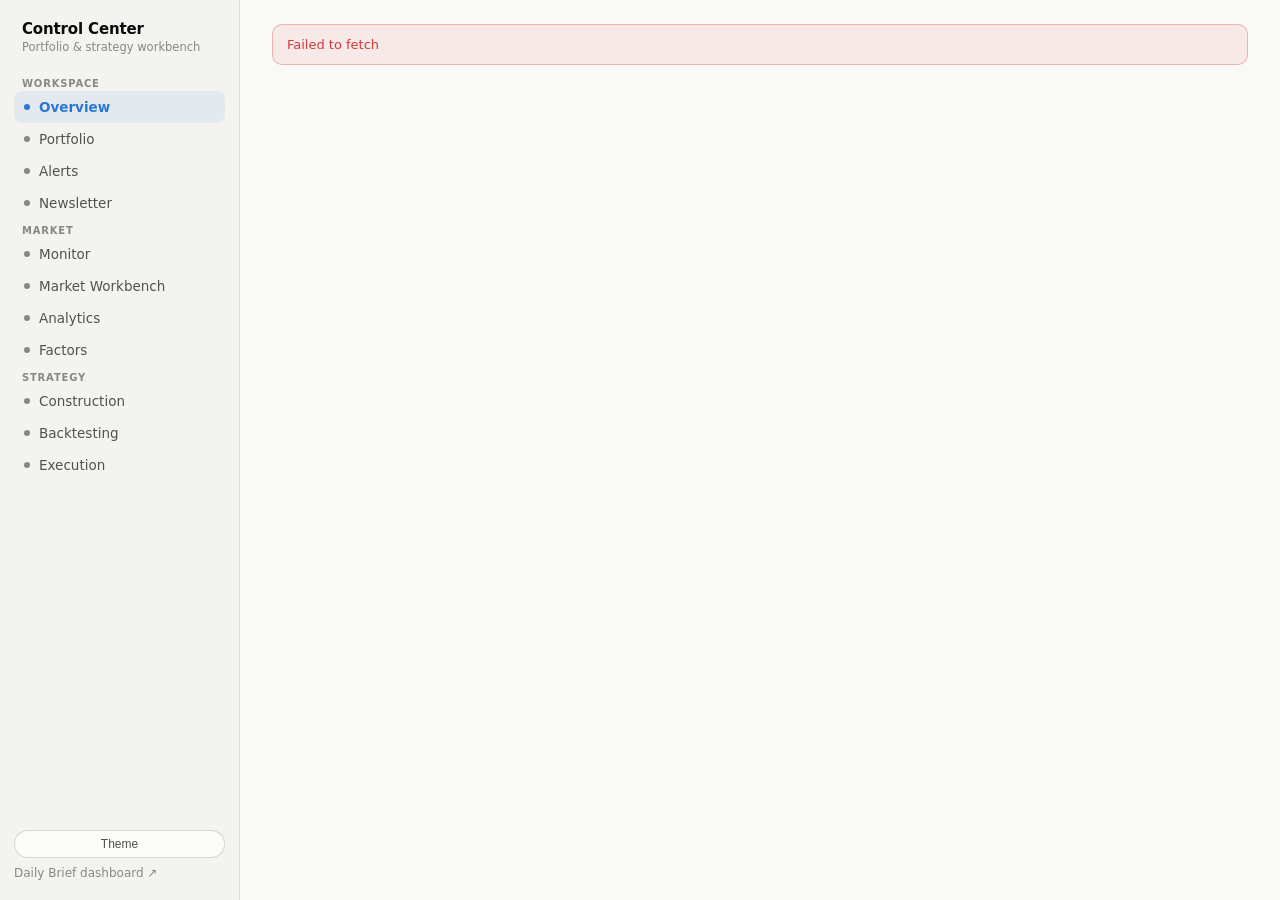
==== webapp/index.html @ 1485c7fb "Rewrite Control Center as FastAPI + Netlify web app Replaces newsletter_control_center.py (Streamlit" ====
<!doctype html>
<html lang="en">
<head>
<meta charset="utf-8">
<meta name="viewport" content="width=device-width, initial-scale=1">
<title>Control Center</title>
<meta name="description" content="Portfolio monitoring, construction, backtesting and paper-trading control center.">
<link rel="icon" href="data:image/svg+xml,<svg xmlns=%22http://www.w3.org/2000/svg%22 viewBox=%220 0 100 100%22><rect width=%22100%22 height=%22100%22 rx=%2220%22 fill=%22%232a78d6%22/><path d=%22M20 65 L40 45 L55 58 L80 30%22 stroke=%22white%22 stroke-width=%228%22 fill=%22none%22 stroke-linecap=%22round%22 stroke-linejoin=%22round%22/></svg>">
<link rel="stylesheet" href="styles.css">
<script>
  // Single place to point this at the deployed backend. localhost during
  // dev (python -m uvicorn server.main:app --port 8000), the Render URL
  // once deployed (see DESIGN_RATIONALE.md for the current value).
  window.API_BASE = (location.hostname === "localhost" || location.hostname === "127.0.0.1")
    ? "http://localhost:8000"
    : "https://portfolio-control-center-api.onrender.com";
  // Defense-in-depth only (see server/main.py's require_api_key) — the real
  // access boundary is that only you can load this page at all, since the
  // Netlify account it's on requires your own login to view any page on it.
  window.API_KEY = "";
</script>
</head>
<body>
<div class="shell">
  <nav class="sidebar">
    <div class="brand">
      <div class="mark">Control Center</div>
      <div class="tag">Portfolio &amp; strategy workbench</div>
    </div>
    <div id="nav"></div>
    <div class="bottom">
      <button class="theme-toggle" id="theme-toggle" type="button">Theme</button>
      <a class="small muted" href="https://portfolio-intelligence-brief.netlify.app" target="_blank" rel="noopener">Daily Brief dashboard ↗</a>
    </div>
  </nav>
  <main class="main" id="main">
    <div class="loading">Loading…</div>
  </main>
</div>
<script src="app.js"></script>
</body>
</html>
---- webapp/styles.css ----
/* Control Center — shares the same validated palette/tokens as the morning-
   brief dashboard (site/styles.css) so the two feel like one product, with
   a sidebar-nav layout added for a multi-page app. */
:root {
  color-scheme: light;
  --page:            #f9f9f7;
  --surface:         #fcfcfb;
  --surface-raised:  #ffffff;
  --sidebar:         #f3f3f0;
  --border:           rgba(11,11,11,0.10);
  --border-strong:    rgba(11,11,11,0.16);
  --text-primary:    #0b0b0b;
  --text-secondary:  #52514e;
  --text-muted:      #898781;
  --accent:          #2a78d6;
  --accent-wash:     rgba(42,120,214,0.08);
  --accent-ink:      #ffffff;
  --good:            #0ca30c;
  --warning:         #fab219;
  --serious:         #ec835a;
  --critical:        #d03b3b;
  --good-text:       #006300;
  --grid:            #e1e0d9;
  --baseline:        #c3c2b7;
  --radius-card: 14px;
  --radius-pill: 999px;
  --shadow-card: 0 1px 2px rgba(11,11,11,0.04), 0 8px 24px -16px rgba(11,11,11,0.10);
}
@media (prefers-color-scheme: dark) {
  :root:not([data-theme="light"]) {
    color-scheme: dark;
    --page:            #0d0d0d;
    --surface:         #1a1a19;
    --surface-raised:  #202020;
    --sidebar:         #151514;
    --border:           rgba(255,255,255,0.10);
    --border-strong:    rgba(255,255,255,0.16);
    --text-primary:    #f0efec;
    --text-secondary:  #c3c2b7;
    --text-muted:      #898781;
    --accent:          #3987e5;
    --accent-wash:     rgba(57,135,229,0.12);
    --good:            #0ca30c;
    --warning:         #fab219;
    --serious:         #ec835a;
    --critical:        #e66767;
    --good-text:       #0ca30c;
    --grid:            #2c2c2a;
    --baseline:        #383835;
    --shadow-card: 0 1px 2px rgba(0,0,0,0.3), 0 8px 24px -16px rgba(0,0,0,0.6);
  }
}
:root[data-theme="dark"] {
  color-scheme: dark;
  --page: #0d0d0d; --surface: #1a1a19; --surface-raised: #202020; --sidebar: #151514;
  --border: rgba(255,255,255,0.10); --border-strong: rgba(255,255,255,0.16);
  --text-primary: #f0efec; --text-secondary: #c3c2b7; --text-muted: #898781;
  --accent: #3987e5; --accent-wash: rgba(57,135,229,0.12);
  --good: #0ca30c; --warning: #fab219; --serious: #ec835a; --critical: #e66767; --good-text: #0ca30c;
  --grid: #2c2c2a; --baseline: #383835;
  --shadow-card: 0 1px 2px rgba(0,0,0,0.3), 0 8px 24px -16px rgba(0,0,0,0.6);
}

* { box-sizing: border-box; }
html, body { margin: 0; padding: 0; height: 100%; }
body {
  background: var(--page); color: var(--text-primary);
  font-family: system-ui, -apple-system, "Segoe UI", sans-serif;
  -webkit-font-smoothing: antialiased;
}
a { color: var(--accent); text-decoration: none; }
a:hover { text-decoration: underline; }

.shell { display: flex; min-height: 100vh; }

/* ── Sidebar ─────────────────────────────────────────────────────────── */
.sidebar {
  width: 240px; flex: none; background: var(--sidebar); border-right: 1px solid var(--border);
  padding: 20px 14px; display: flex; flex-direction: column; gap: 18px;
  position: sticky; top: 0; height: 100vh; overflow-y: auto;
}
.sidebar .brand { padding: 0 8px; }
.sidebar .brand .mark { font-weight: 700; font-size: 15px; letter-spacing: -0.01em; }
.sidebar .brand .tag { font-size: 11.5px; color: var(--text-muted); margin-top: 2px; }
.nav-group-label { font-size: 10px; font-weight: 700; text-transform: uppercase; letter-spacing: .08em; color: var(--text-muted); padding: 0 8px; margin: 6px 0 2px; }
.nav-item {
  display: flex; align-items: center; gap: 9px; padding: 8px 10px; border-radius: 8px;
  font-size: 13.5px; color: var(--text-secondary); cursor: pointer; border: none; background: transparent;
  width: 100%; text-align: left; font-family: inherit;
}
.nav-item:hover { background: var(--accent-wash); color: var(--text-primary); }
.nav-item.active { background: var(--accent-wash); color: var(--accent); font-weight: 600; }
.nav-item .dot { width: 6px; height: 6px; border-radius: 50%; background: var(--text-muted); flex: none; }
.nav-item.active .dot { background: var(--accent); }
.sidebar .bottom { margin-top: auto; display: flex; flex-direction: column; gap: 8px; }

/* ── Main ────────────────────────────────────────────────────────────── */
.main { flex: 1; min-width: 0; padding: 24px 32px 64px; max-width: 1200px; }
.page-header { display: flex; align-items: baseline; justify-content: space-between; margin-bottom: 18px; flex-wrap: wrap; gap: 10px; }
.page-header h1 { font-size: 22px; margin: 0; letter-spacing: -0.01em; }
.page-header .sub { font-size: 13px; color: var(--text-muted); }

.card {
  background: var(--surface); border: 1px solid var(--border); border-radius: var(--radius-card);
  box-shadow: var(--shadow-card); padding: 18px 20px; margin-bottom: 14px;
}
.card h2 { margin: 0 0 14px; font-size: 11px; font-weight: 700; text-transform: uppercase; letter-spacing: .08em; color: var(--text-muted); display: flex; align-items: center; justify-content: space-between; }
.grid { display: grid; gap: 12px; }
.grid-2 { grid-template-columns: repeat(2, 1fr); }
.grid-3 { grid-template-columns: repeat(3, 1fr); }
.grid-4 { grid-template-columns: repeat(4, 1fr); }
@media (max-width: 900px) { .grid-2, .grid-3, .grid-4 { grid-template-columns: repeat(2, 1fr); } .main { padding: 16px; } .sidebar { position: static; height: auto; width: 100%; } .shell { flex-direction: column; } }

.stat .label { font-size: 10.5px; font-weight: 600; text-transform: uppercase; letter-spacing: .06em; color: var(--text-muted); }
.stat .value { font-size: 20px; font-weight: 700; margin-top: 6px; font-variant-numeric: tabular-nums; }
.stat .sub { font-size: 11.5px; color: var(--text-muted); margin-top: 4px; }

.up { color: var(--good-text); } .down { color: var(--critical); } .flat { color: var(--text-secondary); }
.muted { color: var(--text-muted); } .small { font-size: 12px; }

table { width: 100%; border-collapse: collapse; font-size: 13px; }
th { text-align: left; font-size: 10px; font-weight: 700; text-transform: uppercase; letter-spacing: .05em; color: var(--text-muted); border-bottom: 1px solid var(--border); padding: 0 8px 8px 0; white-space: nowrap; }
th.num, td.num { text-align: right; }
td { padding: 9px 8px 9px 0; border-bottom: 1px solid var(--border); color: var(--text-secondary); vertical-align: middle; }
tr:last-child td { border-bottom: none; }
.tnum { font-variant-numeric: tabular-nums; }
.table-wrap { overflow-x: auto; }

.pill { display: inline-flex; align-items: center; gap: 3px; padding: 2px 8px; border-radius: var(--radius-pill); font-size: 12px; font-weight: 600; font-variant-numeric: tabular-nums; background: color-mix(in srgb, var(--text-muted) 12%, transparent); color: var(--text-secondary); }
.pill.up { background: color-mix(in srgb, var(--good) 14%, transparent); color: var(--good-text); }
.pill.down { background: color-mix(in srgb, var(--critical) 14%, transparent); color: var(--critical); }

.badge { display: inline-block; padding: 2px 9px; border-radius: var(--radius-pill); font-size: 10.5px; font-weight: 700; text-transform: uppercase; letter-spacing: .04em; }
.badge.Pending { background: color-mix(in srgb, var(--warning) 20%, transparent); color: #8a5a00; }
.badge.Approved { background: color-mix(in srgb, var(--good) 16%, transparent); color: var(--good-text); }
.badge.Rejected { background: color-mix(in srgb, var(--critical) 16%, transparent); color: var(--critical); }
.badge.Critical { background: color-mix(in srgb, var(--critical) 16%, transparent); color: var(--critical); }
.badge.High { background: color-mix(in srgb, var(--critical) 16%, transparent); color: var(--critical); }
.badge.Medium { background: color-mix(in srgb, var(--warning) 20%, transparent); color: #8a5a00; }

/* ── Controls ────────────────────────────────────────────────────────── */
.field { display: flex; flex-direction: column; gap: 6px; }
.field label { font-size: 11.5px; font-weight: 600; color: var(--text-secondary); display: flex; justify-content: space-between; }
.field label .val { font-variant-numeric: tabular-nums; color: var(--text-muted); font-weight: 600; }
input[type="range"] { width: 100%; accent-color: var(--accent); }
input[type="text"], input[type="number"], input[type="date"], select, textarea {
  font-family: inherit; font-size: 13.5px; padding: 8px 10px; border-radius: 8px;
  border: 1px solid var(--border-strong); background: var(--surface-raised); color: var(--text-primary); width: 100%;
}
input:focus, select:focus, textarea:focus { outline: 2px solid var(--accent); outline-offset: 1px; }

button.btn {
  font-family: inherit; font-size: 13px; font-weight: 600; padding: 9px 16px; border-radius: 9px;
  border: 1px solid var(--border-strong); background: var(--surface-raised); color: var(--text-primary); cursor: pointer;
}
button.btn:hover { border-color: var(--accent); color: var(--accent); }
button.btn.primary { background: var(--accent); color: var(--accent-ink); border-color: var(--accent); }
button.btn.primary:hover { opacity: 0.9; color: var(--accent-ink); }
button.btn.danger { color: var(--critical); border-color: var(--critical); background: transparent; }
button.btn.danger:hover { background: color-mix(in srgb, var(--critical) 10%, transparent); }
button.btn:disabled { opacity: 0.5; cursor: not-allowed; }
.btn-row { display: flex; gap: 8px; flex-wrap: wrap; }

.tabs { display: flex; gap: 4px; border-bottom: 1px solid var(--border); margin-bottom: 16px; }
.tab { padding: 9px 14px; font-size: 13px; font-weight: 600; color: var(--text-muted); cursor: pointer; border-bottom: 2px solid transparent; }
.tab.active { color: var(--accent); border-bottom-color: var(--accent); }

.bar-row { display: grid; grid-template-columns: 140px 1fr 56px; gap: 10px; align-items: center; margin: 9px 0; }
.bar-row .name { font-size: 12px; color: var(--text-secondary); }
.bar-track { height: 6px; background: color-mix(in srgb, var(--accent) 14%, transparent); border-radius: var(--radius-pill); overflow: hidden; }
.bar-fill { height: 6px; background: var(--accent); border-radius: var(--radius-pill); }
.bar-row .amount { font-size: 11px; color: var(--text-muted); text-align: right; font-variant-numeric: tabular-nums; }

.empty { color: var(--text-muted); font-size: 12.5px; font-style: italic; padding: 8px 0; }
.loading { color: var(--text-muted); font-size: 13px; padding: 16px 0; }
.error-box { background: color-mix(in srgb, var(--critical) 8%, transparent); border: 1px solid color-mix(in srgb, var(--critical) 30%, transparent); color: var(--critical); border-radius: 10px; padding: 12px 14px; font-size: 13px; }

.narrative { font-size: 13px; line-height: 1.7; color: var(--text-secondary); background: var(--accent-wash); border-left: 3px solid var(--accent); padding: 10px 14px; border-radius: 0 10px 10px 0; margin-top: 12px; }

.theme-toggle { border: 1px solid var(--border-strong); background: var(--surface); color: var(--text-secondary); border-radius: var(--radius-pill); padding: 6px 12px; font-size: 12px; cursor: pointer; }
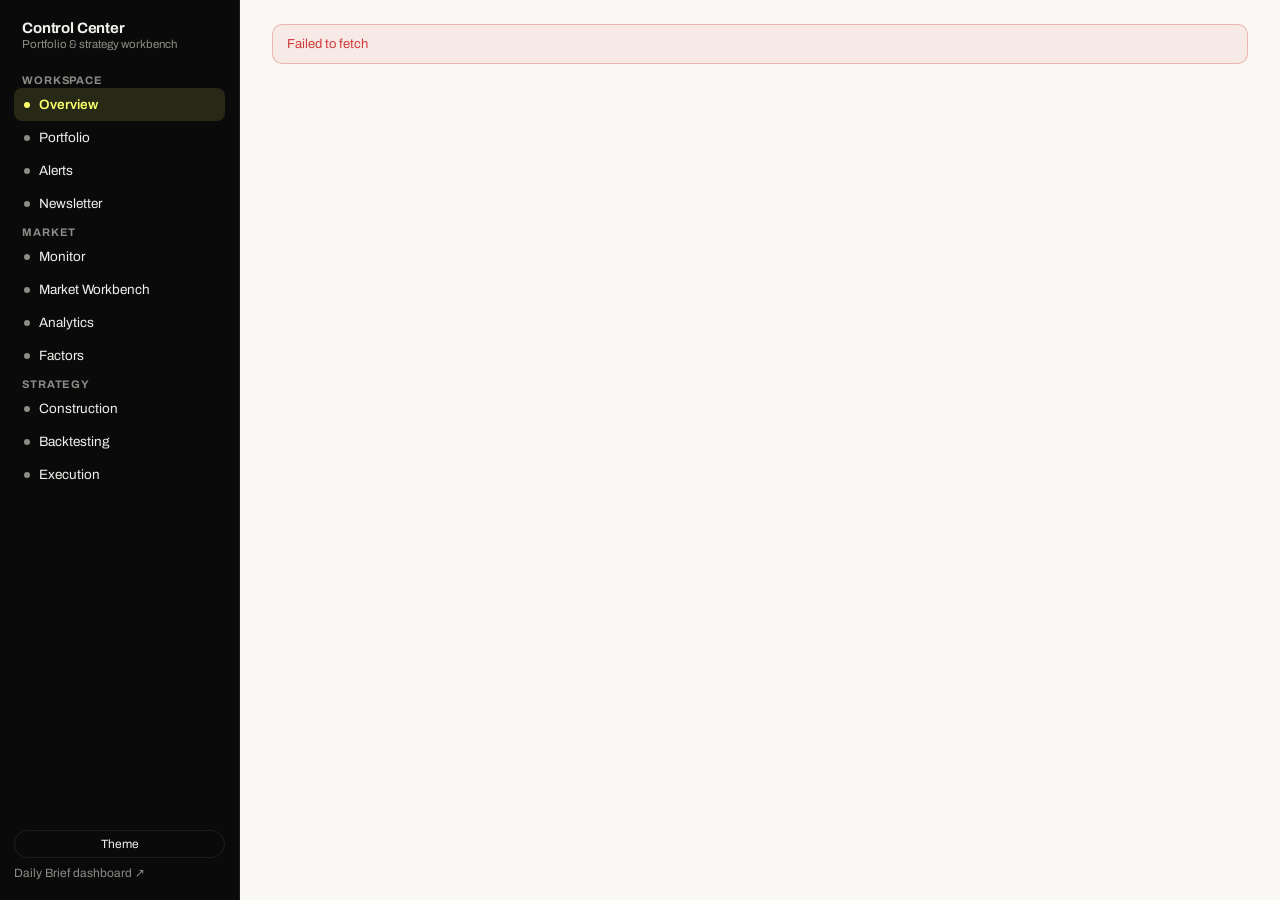
==== commit b2ba2546: "Fix Control Center audit findings + give it its own visual identity The webapp previously reused the" ====
--- a/webapp/index.html
+++ b/webapp/index.html
@@ -5,12 +5,15 @@
 <meta name="viewport" content="width=device-width, initial-scale=1">
 <title>Control Center</title>
 <meta name="description" content="Portfolio monitoring, construction, backtesting and paper-trading control center.">
-<link rel="icon" href="data:image/svg+xml,<svg xmlns=%22http://www.w3.org/2000/svg%22 viewBox=%220 0 100 100%22><rect width=%22100%22 height=%22100%22 rx=%2220%22 fill=%22%232a78d6%22/><path d=%22M20 65 L40 45 L55 58 L80 30%22 stroke=%22white%22 stroke-width=%228%22 fill=%22none%22 stroke-linecap=%22round%22 stroke-linejoin=%22round%22/></svg>">
-<link rel="stylesheet" href="styles.css">
+<link rel="icon" href="data:image/svg+xml,<svg xmlns=%22http://www.w3.org/2000/svg%22 viewBox=%220 0 100 100%22><rect width=%22100%22 height=%22100%22 rx=%2220%22 fill=%22%230a0a0a%22/><path d=%22M20 65 L40 45 L55 58 L80 30%22 stroke=%22%23faff69%22 stroke-width=%228%22 fill=%22none%22 stroke-linecap=%22round%22 stroke-linejoin=%22round%22/></svg>">
+<link rel="preconnect" href="https://fonts.googleapis.com">
+<link rel="preconnect" href="https://fonts.gstatic.com" crossorigin>
+<link href="https://fonts.googleapis.com/css2?family=Archivo:wght@400;500;600;700&family=JetBrains+Mono:wght@500&display=swap" rel="stylesheet">
+<link rel="stylesheet" href="styles.css?v=2026-11-11-03">
 <script>
   // Single place to point this at the deployed backend. localhost during
   // dev (python -m uvicorn server.main:app --port 8000), the Render URL
-  // once deployed (see DESIGN_RATIONALE.md for the current value).
+  // once deployed (see CONTROL_CENTER.md for the current value).
   window.API_BASE = (location.hostname === "localhost" || location.hostname === "127.0.0.1")
     ? "http://localhost:8000"
     : "https://portfolio-control-center-api.onrender.com";
@@ -21,8 +24,12 @@
 </script>
 </head>
 <body>
+<button class="menu-toggle" id="menu-toggle" type="button" aria-expanded="false" aria-controls="sidebar" aria-label="Open navigation">
+  <span></span><span></span><span></span>
+</button>
 <div class="shell">
-  <nav class="sidebar">
+  <div class="sidebar-backdrop" id="sidebar-backdrop"></div>
+  <nav class="sidebar" id="sidebar">
     <div class="brand">
       <div class="mark">Control Center</div>
       <div class="tag">Portfolio &amp; strategy workbench</div>
@@ -37,6 +44,6 @@
     <div class="loading">Loading…</div>
   </main>
 </div>
-<script src="app.js"></script>
+<script src="app.js?v=2026-11-11-02"></script>
 </body>
 </html>
--- a/webapp/styles.css
+++ b/webapp/styles.css
@@ -1,20 +1,34 @@
-/* Control Center — shares the same validated palette/tokens as the morning-
-   brief dashboard (site/styles.css) so the two feel like one product, with
-   a sidebar-nav layout added for a multi-page app. */
+/* Control Center — its own identity, deviating from the ClickHouse DESIGN.md
+   anchor (near-black canvas, electric-yellow voltage, confident weight-700
+   sans) built for this Operate-mode workbench rather than copying it.
+   Typeface swapped from the anchor's Inter to Archivo — Impeccable's own
+   detector flags Inter as an overused AI-UI font; Archivo keeps the same
+   confident-sans character without that tell (see .impeccable/config.json's
+   design-system-font ignore for the disclosed exception). The sidebar stays
+   dark regardless of theme (a persistent "rail," like VS Code/Linear/Vercel)
+   — content area still supports light/dark. Financial semantic colors
+   (good/warning/serious/critical) are untouched: they're a separate,
+   validated, CVD-safe system and must never be confused with the brand
+   accent. */
+
 :root {
   color-scheme: light;
-  --page:            #f9f9f7;
-  --surface:         #fcfcfb;
+  --page:            #faf9f5;
+  --surface:         #ffffff;
   --surface-raised:  #ffffff;
-  --sidebar:         #f3f3f0;
-  --border:           rgba(11,11,11,0.10);
-  --border-strong:    rgba(11,11,11,0.16);
-  --text-primary:    #0b0b0b;
-  --text-secondary:  #52514e;
-  --text-muted:      #898781;
-  --accent:          #2a78d6;
-  --accent-wash:     rgba(42,120,214,0.08);
+  --border:           rgba(10,10,10,0.09);
+  --border-strong:    rgba(10,10,10,0.16);
+  --text-primary:    #0a0a0a;
+  --text-secondary:  #4a4a46;
+  --text-muted:      #83827c;
+
+  /* Primary action color — near-black in light mode (yellow-on-white would
+     fail contrast as body/link color; reserved for the dark sidebar and
+     dark content mode instead, where it's always high-contrast). */
+  --accent:          #0a0a0a;
   --accent-ink:      #ffffff;
+  --accent-wash:     rgba(10,10,10,0.06);
+
   --good:            #0ca30c;
   --warning:         #fab219;
   --serious:         #ec835a;
@@ -22,24 +36,29 @@
   --good-text:       #006300;
   --grid:            #e1e0d9;
   --baseline:        #c3c2b7;
-  --radius-card: 14px;
+  --radius-card: 12px;
   --radius-pill: 999px;
-  --shadow-card: 0 1px 2px rgba(11,11,11,0.04), 0 8px 24px -16px rgba(11,11,11,0.10);
+  --shadow-card: 0 1px 2px rgba(10,10,10,0.04), 0 8px 24px -16px rgba(10,10,10,0.10);
 }
 @media (prefers-color-scheme: dark) {
   :root:not([data-theme="light"]) {
     color-scheme: dark;
-    --page:            #0d0d0d;
-    --surface:         #1a1a19;
-    --surface-raised:  #202020;
-    --sidebar:         #151514;
-    --border:           rgba(255,255,255,0.10);
+    --page:            #0a0a0a;
+    --surface:         #141413;
+    --surface-raised:  #1a1a19;
+    --border:           rgba(255,255,255,0.09);
     --border-strong:    rgba(255,255,255,0.16);
     --text-primary:    #f0efec;
     --text-secondary:  #c3c2b7;
-    --text-muted:      #898781;
-    --accent:          #3987e5;
-    --accent-wash:     rgba(57,135,229,0.12);
+    --text-muted:      #8c8c86;
+
+    /* Brand voltage: electric yellow, scarce — primary buttons, active nav,
+       the one stat-callout. Always paired with near-black text (on-primary),
+       which keeps contrast far above AA regardless of what's behind it. */
+    --accent:          #faff69;
+    --accent-ink:      #0a0a0a;
+    --accent-wash:     rgba(250,255,105,0.10);
+
     --good:            #0ca30c;
     --warning:         #fab219;
     --serious:         #ec835a;
@@ -52,52 +71,79 @@
 }
 :root[data-theme="dark"] {
   color-scheme: dark;
-  --page: #0d0d0d; --surface: #1a1a19; --surface-raised: #202020; --sidebar: #151514;
-  --border: rgba(255,255,255,0.10); --border-strong: rgba(255,255,255,0.16);
-  --text-primary: #f0efec; --text-secondary: #c3c2b7; --text-muted: #898781;
-  --accent: #3987e5; --accent-wash: rgba(57,135,229,0.12);
+  --page: #0a0a0a; --surface: #141413; --surface-raised: #1a1a19;
+  --border: rgba(255,255,255,0.09); --border-strong: rgba(255,255,255,0.16);
+  --text-primary: #f0efec; --text-secondary: #c3c2b7; --text-muted: #8c8c86;
+  --accent: #faff69; --accent-ink: #0a0a0a; --accent-wash: rgba(250,255,105,0.10);
   --good: #0ca30c; --warning: #fab219; --serious: #ec835a; --critical: #e66767; --good-text: #0ca30c;
   --grid: #2c2c2a; --baseline: #383835;
   --shadow-card: 0 1px 2px rgba(0,0,0,0.3), 0 8px 24px -16px rgba(0,0,0,0.6);
+}
+
+/* The sidebar rail — constant across both themes */
+:root {
+  --rail-bg:       #0a0a0a;
+  --rail-ink:      #f0efec;
+  --rail-muted:    #8c8c86;
+  --rail-border:   rgba(255,255,255,0.08);
+  --rail-active-bg: rgba(250,255,105,0.12);
+  --rail-active-ink: #faff69;
+  --rail-hover-bg: rgba(255,255,255,0.06);
 }
 
 * { box-sizing: border-box; }
 html, body { margin: 0; padding: 0; height: 100%; }
 body {
   background: var(--page); color: var(--text-primary);
-  font-family: system-ui, -apple-system, "Segoe UI", sans-serif;
+  font-family: "Archivo", system-ui, -apple-system, "Segoe UI", sans-serif;
   -webkit-font-smoothing: antialiased;
 }
 a { color: var(--accent); text-decoration: none; }
 a:hover { text-decoration: underline; }
 
+h1, h2, h3, .mark, .page-header h1 { font-weight: 700; letter-spacing: -0.02em; }
+
 .shell { display: flex; min-height: 100vh; }
 
-/* ── Sidebar ─────────────────────────────────────────────────────────── */
+/* ── Sidebar rail (always dark, regardless of content theme) ───────────── */
 .sidebar {
-  width: 240px; flex: none; background: var(--sidebar); border-right: 1px solid var(--border);
+  width: 240px; flex: none; background: var(--rail-bg); color: var(--rail-ink);
+  border-right: 1px solid var(--rail-border);
   padding: 20px 14px; display: flex; flex-direction: column; gap: 18px;
   position: sticky; top: 0; height: 100vh; overflow-y: auto;
 }
 .sidebar .brand { padding: 0 8px; }
-.sidebar .brand .mark { font-weight: 700; font-size: 15px; letter-spacing: -0.01em; }
-.sidebar .brand .tag { font-size: 11.5px; color: var(--text-muted); margin-top: 2px; }
-.nav-group-label { font-size: 10px; font-weight: 700; text-transform: uppercase; letter-spacing: .08em; color: var(--text-muted); padding: 0 8px; margin: 6px 0 2px; }
+.sidebar .brand .mark { font-weight: 700; font-size: 15px; letter-spacing: -0.01em; color: var(--rail-ink); }
+.sidebar .brand .tag { font-size: 11.5px; color: var(--rail-muted); margin-top: 2px; }
+.nav-group-label { font-size: 11px; font-weight: 700; text-transform: uppercase; letter-spacing: .08em; color: var(--rail-muted); padding: 0 8px; margin: 6px 0 2px; }
 .nav-item {
-  display: flex; align-items: center; gap: 9px; padding: 8px 10px; border-radius: 8px;
-  font-size: 13.5px; color: var(--text-secondary); cursor: pointer; border: none; background: transparent;
+  display: flex; align-items: center; gap: 9px; padding: 9px 10px; border-radius: 8px;
+  font-size: 13.5px; color: var(--rail-ink); cursor: pointer; border: none; background: transparent;
   width: 100%; text-align: left; font-family: inherit;
 }
-.nav-item:hover { background: var(--accent-wash); color: var(--text-primary); }
-.nav-item.active { background: var(--accent-wash); color: var(--accent); font-weight: 600; }
-.nav-item .dot { width: 6px; height: 6px; border-radius: 50%; background: var(--text-muted); flex: none; }
-.nav-item.active .dot { background: var(--accent); }
+.nav-item:hover { background: var(--rail-hover-bg); }
+.nav-item.active { background: var(--rail-active-bg); color: var(--rail-active-ink); font-weight: 600; }
+.nav-item .dot { width: 6px; height: 6px; border-radius: 50%; background: var(--rail-muted); flex: none; }
+.nav-item.active .dot { background: var(--rail-active-ink); }
 .sidebar .bottom { margin-top: auto; display: flex; flex-direction: column; gap: 8px; }
+.sidebar .bottom a { color: var(--rail-muted); }
+.theme-toggle { border: 1px solid var(--rail-border); background: transparent; color: var(--rail-ink); border-radius: var(--radius-pill); padding: 6px 12px; font-size: 12px; cursor: pointer; font-family: inherit; }
+.theme-toggle:hover { border-color: var(--rail-active-ink); color: var(--rail-active-ink); }
+
+.sidebar-backdrop { display: none; }
+
+/* Hamburger — hidden on desktop */
+.menu-toggle {
+  display: none; position: fixed; top: 14px; left: 14px; z-index: 40;
+  width: 38px; height: 38px; border-radius: 8px; border: 1px solid var(--rail-border);
+  background: var(--rail-bg); cursor: pointer; flex-direction: column; align-items: center; justify-content: center; gap: 4px;
+}
+.menu-toggle span { display: block; width: 18px; height: 2px; background: var(--rail-ink); border-radius: 1px; }
 
 /* ── Main ────────────────────────────────────────────────────────────── */
 .main { flex: 1; min-width: 0; padding: 24px 32px 64px; max-width: 1200px; }
 .page-header { display: flex; align-items: baseline; justify-content: space-between; margin-bottom: 18px; flex-wrap: wrap; gap: 10px; }
-.page-header h1 { font-size: 22px; margin: 0; letter-spacing: -0.01em; }
+.page-header h1 { font-size: 23px; margin: 0; }
 .page-header .sub { font-size: 13px; color: var(--text-muted); }
 
 .card {
@@ -109,9 +155,8 @@
 .grid-2 { grid-template-columns: repeat(2, 1fr); }
 .grid-3 { grid-template-columns: repeat(3, 1fr); }
 .grid-4 { grid-template-columns: repeat(4, 1fr); }
-@media (max-width: 900px) { .grid-2, .grid-3, .grid-4 { grid-template-columns: repeat(2, 1fr); } .main { padding: 16px; } .sidebar { position: static; height: auto; width: 100%; } .shell { flex-direction: column; } }
-
-.stat .label { font-size: 10.5px; font-weight: 600; text-transform: uppercase; letter-spacing: .06em; color: var(--text-muted); }
+
+.stat .label { font-size: 11px; font-weight: 600; text-transform: uppercase; letter-spacing: .06em; color: var(--text-muted); }
 .stat .value { font-size: 20px; font-weight: 700; margin-top: 6px; font-variant-numeric: tabular-nums; }
 .stat .sub { font-size: 11.5px; color: var(--text-muted); margin-top: 4px; }
 
@@ -119,7 +164,7 @@
 .muted { color: var(--text-muted); } .small { font-size: 12px; }
 
 table { width: 100%; border-collapse: collapse; font-size: 13px; }
-th { text-align: left; font-size: 10px; font-weight: 700; text-transform: uppercase; letter-spacing: .05em; color: var(--text-muted); border-bottom: 1px solid var(--border); padding: 0 8px 8px 0; white-space: nowrap; }
+th { text-align: left; font-size: 11px; font-weight: 700; text-transform: uppercase; letter-spacing: .05em; color: var(--text-muted); border-bottom: 1px solid var(--border); padding: 0 8px 8px 0; white-space: nowrap; }
 th.num, td.num { text-align: right; }
 td { padding: 9px 8px 9px 0; border-bottom: 1px solid var(--border); color: var(--text-secondary); vertical-align: middle; }
 tr:last-child td { border-bottom: none; }
@@ -141,7 +186,7 @@
 /* ── Controls ────────────────────────────────────────────────────────── */
 .field { display: flex; flex-direction: column; gap: 6px; }
 .field label { font-size: 11.5px; font-weight: 600; color: var(--text-secondary); display: flex; justify-content: space-between; }
-.field label .val { font-variant-numeric: tabular-nums; color: var(--text-muted); font-weight: 600; }
+.field label .val { font-variant-numeric: tabular-nums; color: var(--text-muted); font-weight: 600; font-family: "JetBrains Mono", ui-monospace, monospace; }
 input[type="range"] { width: 100%; accent-color: var(--accent); }
 input[type="text"], input[type="number"], input[type="date"], select, textarea {
   font-family: inherit; font-size: 13.5px; padding: 8px 10px; border-radius: 8px;
@@ -150,24 +195,29 @@
 input:focus, select:focus, textarea:focus { outline: 2px solid var(--accent); outline-offset: 1px; }
 
 button.btn {
-  font-family: inherit; font-size: 13px; font-weight: 600; padding: 9px 16px; border-radius: 9px;
+  font-family: inherit; font-size: 13px; font-weight: 600; padding: 9px 16px; border-radius: 8px;
   border: 1px solid var(--border-strong); background: var(--surface-raised); color: var(--text-primary); cursor: pointer;
 }
-button.btn:hover { border-color: var(--accent); color: var(--accent); }
-button.btn.primary { background: var(--accent); color: var(--accent-ink); border-color: var(--accent); }
-button.btn.primary:hover { opacity: 0.9; color: var(--accent-ink); }
+button.btn:hover { border-color: var(--accent); }
+button.btn.primary { background: var(--accent); color: var(--accent-ink); border-color: var(--accent); font-weight: 700; }
+button.btn.primary:hover { opacity: 0.88; color: var(--accent-ink); }
 button.btn.danger { color: var(--critical); border-color: var(--critical); background: transparent; }
 button.btn.danger:hover { background: color-mix(in srgb, var(--critical) 10%, transparent); }
 button.btn:disabled { opacity: 0.5; cursor: not-allowed; }
+button.btn:focus-visible, .nav-item:focus-visible, .tab:focus-visible { outline: 2px solid var(--accent); outline-offset: 2px; }
 .btn-row { display: flex; gap: 8px; flex-wrap: wrap; }
 
 .tabs { display: flex; gap: 4px; border-bottom: 1px solid var(--border); margin-bottom: 16px; }
-.tab { padding: 9px 14px; font-size: 13px; font-weight: 600; color: var(--text-muted); cursor: pointer; border-bottom: 2px solid transparent; }
-.tab.active { color: var(--accent); border-bottom-color: var(--accent); }
+.tab {
+  padding: 9px 14px; font-size: 13px; font-weight: 600; color: var(--text-muted); cursor: pointer;
+  border: none; border-bottom: 2px solid transparent; background: transparent; font-family: inherit;
+}
+.tab:hover { color: var(--text-primary); }
+.tab[aria-selected="true"] { color: var(--text-primary); border-bottom-color: var(--accent); }
 
 .bar-row { display: grid; grid-template-columns: 140px 1fr 56px; gap: 10px; align-items: center; margin: 9px 0; }
 .bar-row .name { font-size: 12px; color: var(--text-secondary); }
-.bar-track { height: 6px; background: color-mix(in srgb, var(--accent) 14%, transparent); border-radius: var(--radius-pill); overflow: hidden; }
+.bar-track { height: 6px; background: color-mix(in srgb, var(--accent) 16%, transparent); border-radius: var(--radius-pill); overflow: hidden; }
 .bar-fill { height: 6px; background: var(--accent); border-radius: var(--radius-pill); }
 .bar-row .amount { font-size: 11px; color: var(--text-muted); text-align: right; font-variant-numeric: tabular-nums; }
 
@@ -175,6 +225,27 @@
 .loading { color: var(--text-muted); font-size: 13px; padding: 16px 0; }
 .error-box { background: color-mix(in srgb, var(--critical) 8%, transparent); border: 1px solid color-mix(in srgb, var(--critical) 30%, transparent); color: var(--critical); border-radius: 10px; padding: 12px 14px; font-size: 13px; }
 
-.narrative { font-size: 13px; line-height: 1.7; color: var(--text-secondary); background: var(--accent-wash); border-left: 3px solid var(--accent); padding: 10px 14px; border-radius: 0 10px 10px 0; margin-top: 12px; }
-
-.theme-toggle { border: 1px solid var(--border-strong); background: var(--surface); color: var(--text-secondary); border-radius: var(--radius-pill); padding: 6px 12px; font-size: 12px; cursor: pointer; }
+.narrative { font-size: 13px; line-height: 1.7; color: var(--text-secondary); background: var(--surface-raised); border: 1px solid var(--border); padding: 12px 14px; border-radius: 10px; margin-top: 12px; }
+
+@media (max-width: 900px) {
+  .grid-2, .grid-3, .grid-4 { grid-template-columns: repeat(2, 1fr); }
+  .main { padding: 72px 16px 48px; }
+  .shell { flex-direction: column; }
+
+  .menu-toggle { display: flex; }
+
+  .sidebar {
+    position: fixed; top: 0; left: 0; height: 100dvh; width: 260px;
+    transform: translateX(-100%); transition: transform 180ms ease; z-index: 50;
+    padding-top: 64px;
+  }
+  .sidebar.open { transform: translateX(0); }
+  .sidebar-backdrop {
+    display: none; position: fixed; inset: 0; background: rgba(0,0,0,0.5); z-index: 45;
+  }
+  .sidebar-backdrop.open { display: block; }
+}
+
+@media (max-width: 520px) {
+  .grid-2, .grid-3, .grid-4 { grid-template-columns: 1fr; }
+}
